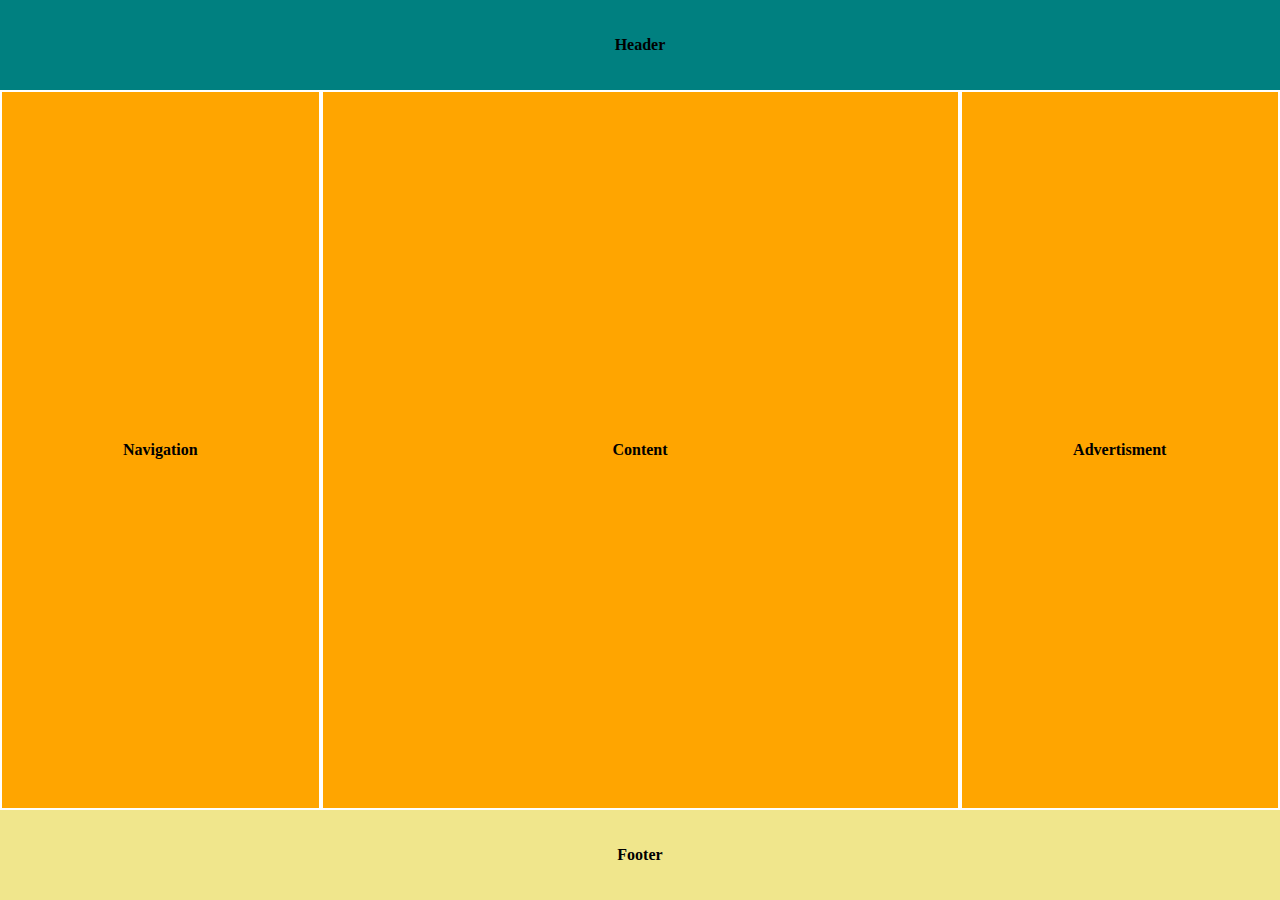
==== ex2-holygrail-layout/index.html @ 3112eacc "feat(index.html, style.css): create exs2: holy grail layout." ====
<!DOCTYPE html>
<html lang="en">
  <head>
    <meta charset="UTF-8" />
    <meta http-equiv="X-UA-Compatible" content="IE=edge" />
    <meta name="viewport" content="width=device-width, initial-scale=1.0" />
    <link rel="stylesheet" href="./style.css" />
    <title>Flexbox Exercise 2: Holygrail Layout</title>
  </head>

  <body>
    <!-- Start coding here -->
    <div class="container">
      <p class="header">Header</p>
      <div class="body">
        <p class="nav box">Navigation</p>
        <p class="content box">Content</p>
        <p class="ads box">Advertisment</p>
      </div>
      <p class="footer">Footer</p>
    </div>
  </body>
</html>
---- ex2-holygrail-layout/style.css ----
/* Start coding here */
* {
  box-sizing: border-box;
  margin: 0;
  padding: 0;
}

.container {
  display: flex;
  flex-direction: column;
  height: 100vh;
  font-weight: bold;
}

.header {
  background-color: teal;
  height: 10%;
  display: flex;
  justify-content: center;
  align-items: center;
}

.body {
  height: 80%;
  display: flex;
  justify-content: space-around;
  align-items: center;
}

.box {
  background-color: orange;
  width: 100%;
  height: 100%;
  display: flex;
  justify-content: center;
  align-items: center;
  border: 2px solid white;
}

.nav {
  flex-basis: 50%;
}

.content {
}

.ads {
  flex-basis: 50%;
}

.footer {
  background-color: khaki;
  height: 10%;
  display: flex;
  justify-content: center;
  align-items: center;
}
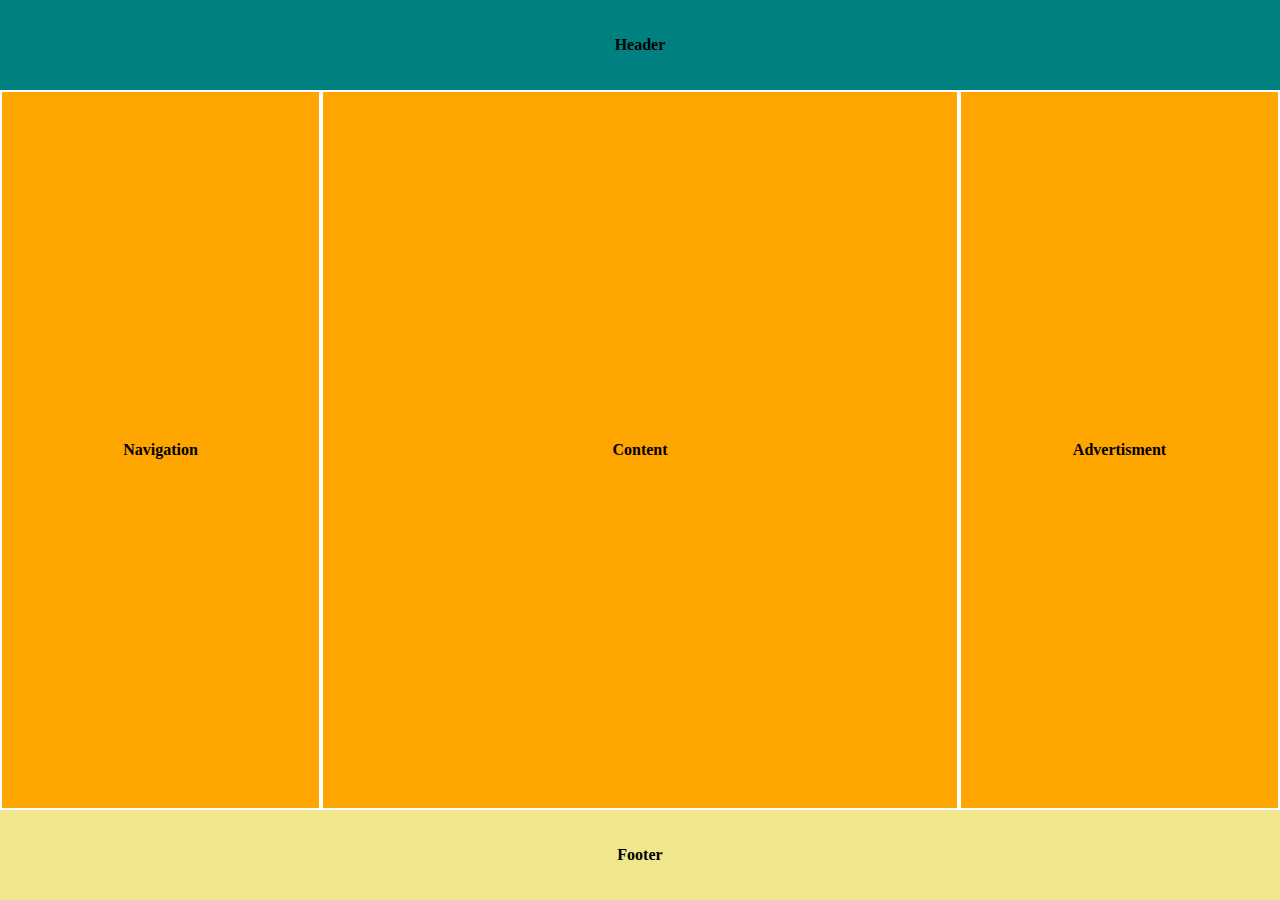
==== commit 10da633c: "fix(index.html): change div tags to semantic tags" ====
--- a/ex2-holygrail-layout/index.html
+++ b/ex2-holygrail-layout/index.html
@@ -13,11 +13,11 @@
     <div class="container">
       <p class="header">Header</p>
       <div class="body">
-        <p class="nav box">Navigation</p>
-        <p class="content box">Content</p>
-        <p class="ads box">Advertisment</p>
+        <nav class="nav box">Navigation</nav>
+        <section class="content box">Content</section>
+        <div class="ads box">Advertisment</div>
       </div>
-      <p class="footer">Footer</p>
+      <footer class="footer">Footer</footer>
     </div>
   </body>
 </html>
--- a/ex2-holygrail-layout/style.css
+++ b/ex2-holygrail-layout/style.css
@@ -38,14 +38,17 @@
 }
 
 .nav {
-  flex-basis: 50%;
+  /* flex-basis: 50%; */
+  flex: 1;
 }
 
 .content {
+  flex: 2;
 }
 
 .ads {
-  flex-basis: 50%;
+  /* flex-basis: 50%; */
+  flex: 1;
 }
 
 .footer {
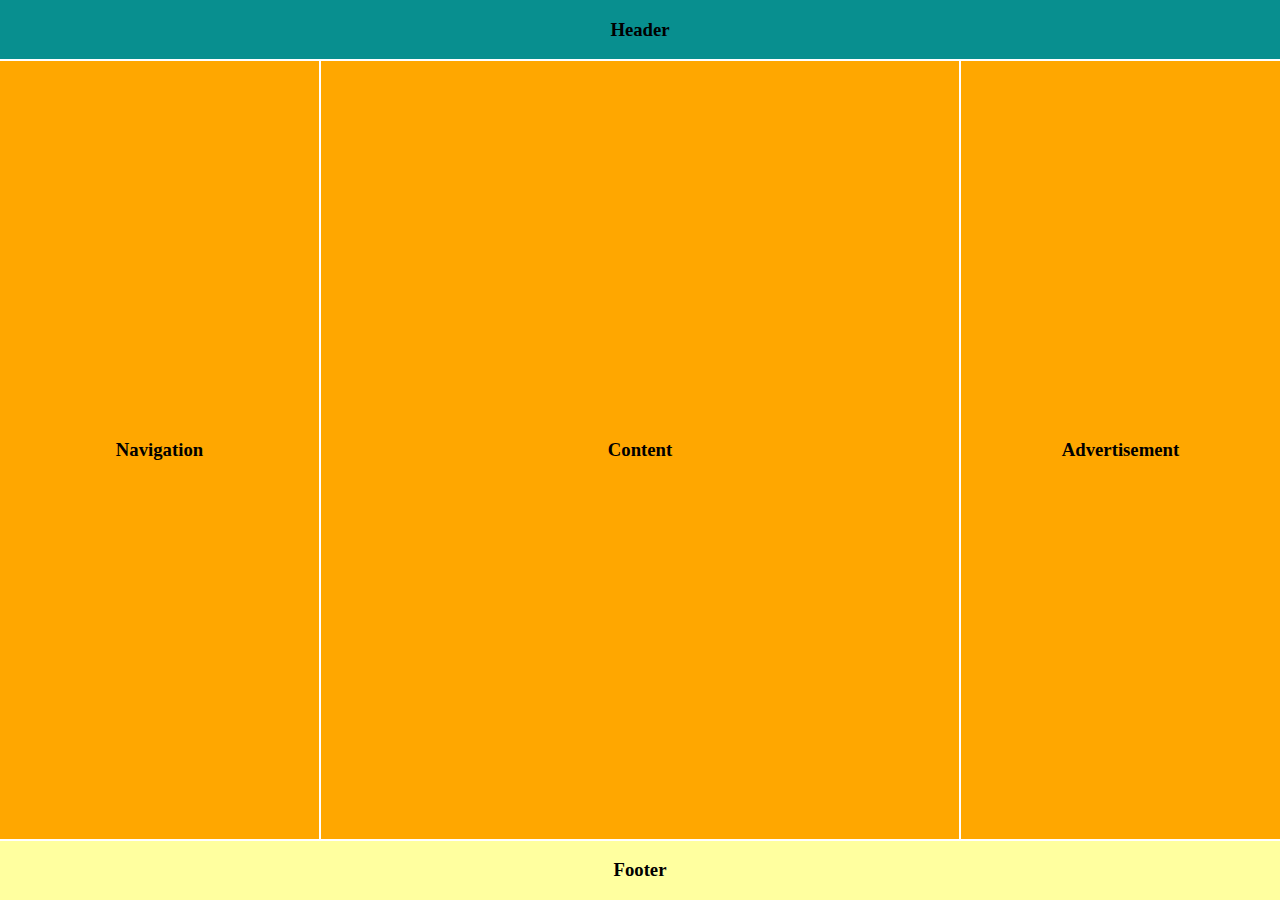
==== commit d27e4e8c: "feat(ex-2): Add content and style on page" ====
--- a/ex2-holygrail-layout/index.html
+++ b/ex2-holygrail-layout/index.html
@@ -9,15 +9,12 @@
   </head>
 
   <body>
-    <!-- Start coding here -->
-    <div class="container">
-      <p class="header">Header</p>
-      <div class="body">
-        <nav class="nav box">Navigation</nav>
-        <section class="content box">Content</section>
-        <div class="ads box">Advertisment</div>
-      </div>
-      <footer class="footer">Footer</footer>
+    <div class="green"><h3>Header</h3></div>
+    <div class="mustard">
+      <div id="nav"><h3>Navigation</h3></div>
+      <div id="content"><h3>Content</h3></div>
+      <div id="ad"><h3>Advertisement</h3></div>
     </div>
+    <div class="lemon"><h3>Footer</h3></div>
   </body>
 </html>
--- a/ex2-holygrail-layout/style.css
+++ b/ex2-holygrail-layout/style.css
@@ -1,60 +1,40 @@
 /* Start coding here */
-* {
-  box-sizing: border-box;
-  margin: 0;
-  padding: 0;
-}
-
-.container {
+body {
+  margin: 0px;
+  padding: 0px;
+  height: 100vh;
   display: flex;
   flex-direction: column;
-  height: 100vh;
-  font-weight: bold;
+  gap: 2px;
 }
-
-.header {
-  background-color: teal;
-  height: 10%;
+.green {
+  background-color: #088f8f;
+  text-align: center;
+}
+.mustard {
+  display: flex;
+  flex-direction: row;
+  text-align: center;
+  gap: 2px;
+  flex: 1;
+}
+#nav,
+#ad {
+  flex: 1;
+}
+#content {
+  flex: 2;
+}
+#nav,
+#content,
+#ad {
+  background-color: #ffa700;
+  height: 100%;
   display: flex;
   justify-content: center;
   align-items: center;
 }
-
-.body {
-  height: 80%;
-  display: flex;
-  justify-content: space-around;
-  align-items: center;
+.lemon {
+  background-color: #ffff9f;
+  text-align: center;
 }
-
-.box {
-  background-color: orange;
-  width: 100%;
-  height: 100%;
-  display: flex;
-  justify-content: center;
-  align-items: center;
-  border: 2px solid white;
-}
-
-.nav {
-  /* flex-basis: 50%; */
-  flex: 1;
-}
-
-.content {
-  flex: 2;
-}
-
-.ads {
-  /* flex-basis: 50%; */
-  flex: 1;
-}
-
-.footer {
-  background-color: khaki;
-  height: 10%;
-  display: flex;
-  justify-content: center;
-  align-items: center;
-}
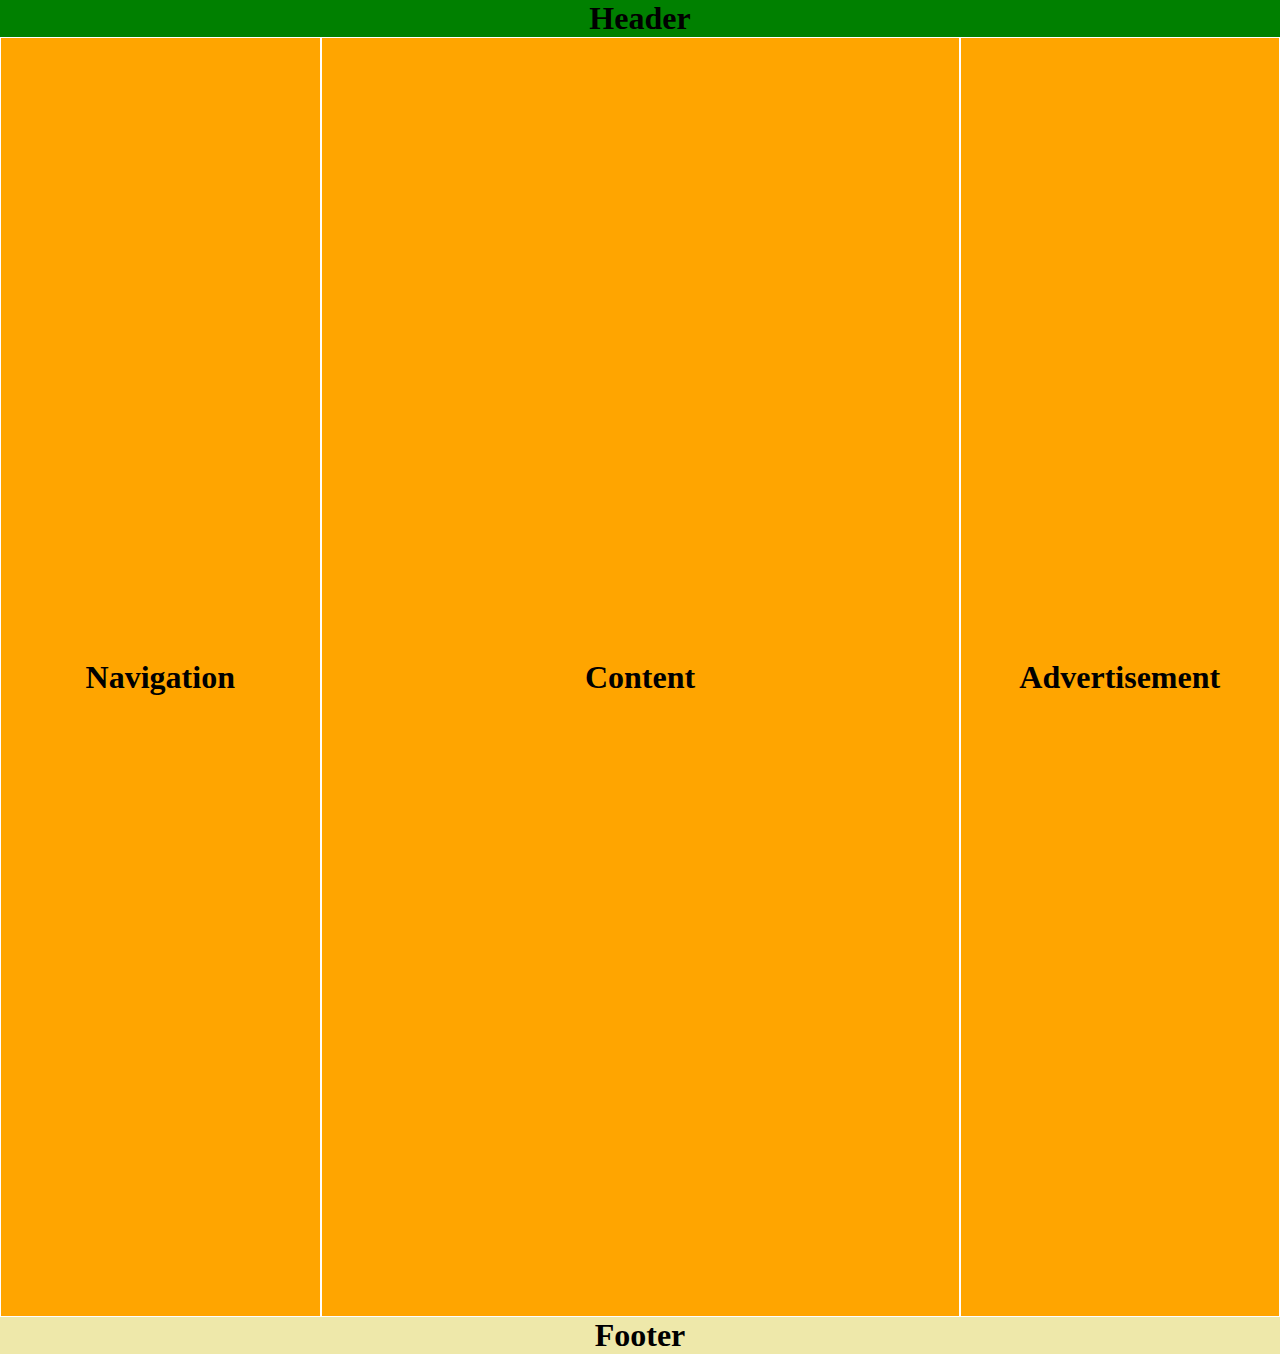
==== commit aa653691: "feat: Pricing Grid and Holy Grail Layout" ====
--- a/ex2-holygrail-layout/index.html
+++ b/ex2-holygrail-layout/index.html
@@ -9,12 +9,15 @@
   </head>
 
   <body>
-    <div class="green"><h3>Header</h3></div>
-    <div class="mustard">
-      <div id="nav"><h3>Navigation</h3></div>
-      <div id="content"><h3>Content</h3></div>
-      <div id="ad"><h3>Advertisement</h3></div>
+    <!-- Start coding here -->
+    <div class="viewport">
+      <div class="header"><h1>Header</h1></div>
+      <div class="main">
+        <div class="navigation"><h1>Navigation</h1></div>
+        <div class="content"><h1>Content</h1></div>
+        <div class="advertisement"><h1>Advertisement</h1></div>
+      </div>
+      <div class="footer"><h1>Footer</h1></div>
     </div>
-    <div class="lemon"><h3>Footer</h3></div>
   </body>
 </html>
--- a/ex2-holygrail-layout/style.css
+++ b/ex2-holygrail-layout/style.css
@@ -1,40 +1,63 @@
 /* Start coding here */
-body {
+* {
+  box-sizing: border-box;
+  padding: 0px;
   margin: 0px;
-  padding: 0px;
-  height: 100vh;
+}
+
+.navigation,
+.content,
+.advertisement {
   display: flex;
   flex-direction: column;
-  gap: 2px;
-}
-.green {
-  background-color: #088f8f;
-  text-align: center;
-}
-.mustard {
-  display: flex;
-  flex-direction: row;
-  text-align: center;
-  gap: 2px;
-  flex: 1;
-}
-#nav,
-#ad {
-  flex: 1;
-}
-#content {
-  flex: 2;
-}
-#nav,
-#content,
-#ad {
-  background-color: #ffa700;
-  height: 100%;
-  display: flex;
   justify-content: center;
   align-items: center;
 }
-.lemon {
-  background-color: #ffff9f;
+
+.viewport {
+  display: flex;
+  flex-direction: column;
+  align-items: center;
+}
+
+.header {
+  background-color: green;
+  width: 100vw;
   text-align: center;
 }
+
+.main {
+  display: flex;
+  flex-direction: row;
+  justify-content: space-around;
+  align-items: center;
+  width: 100vw;
+  height: 100vw;
+}
+
+.footer {
+  background-color: #eee8aa;
+  width: 100vw;
+  text-align: center;
+}
+
+.navigation {
+  background-color: #ffa500;
+  border: 1px solid white;
+  height: 100%;
+  flex: 1;
+}
+
+.content {
+  background-color: #ffa500;
+  border: 1px solid white;
+  height: 100%;
+  flex: 2;
+}
+
+.advertisement {
+  background-color: #ffa500;
+  border: 1px solid white;
+  height: 100%;
+  flex: 1;
+}
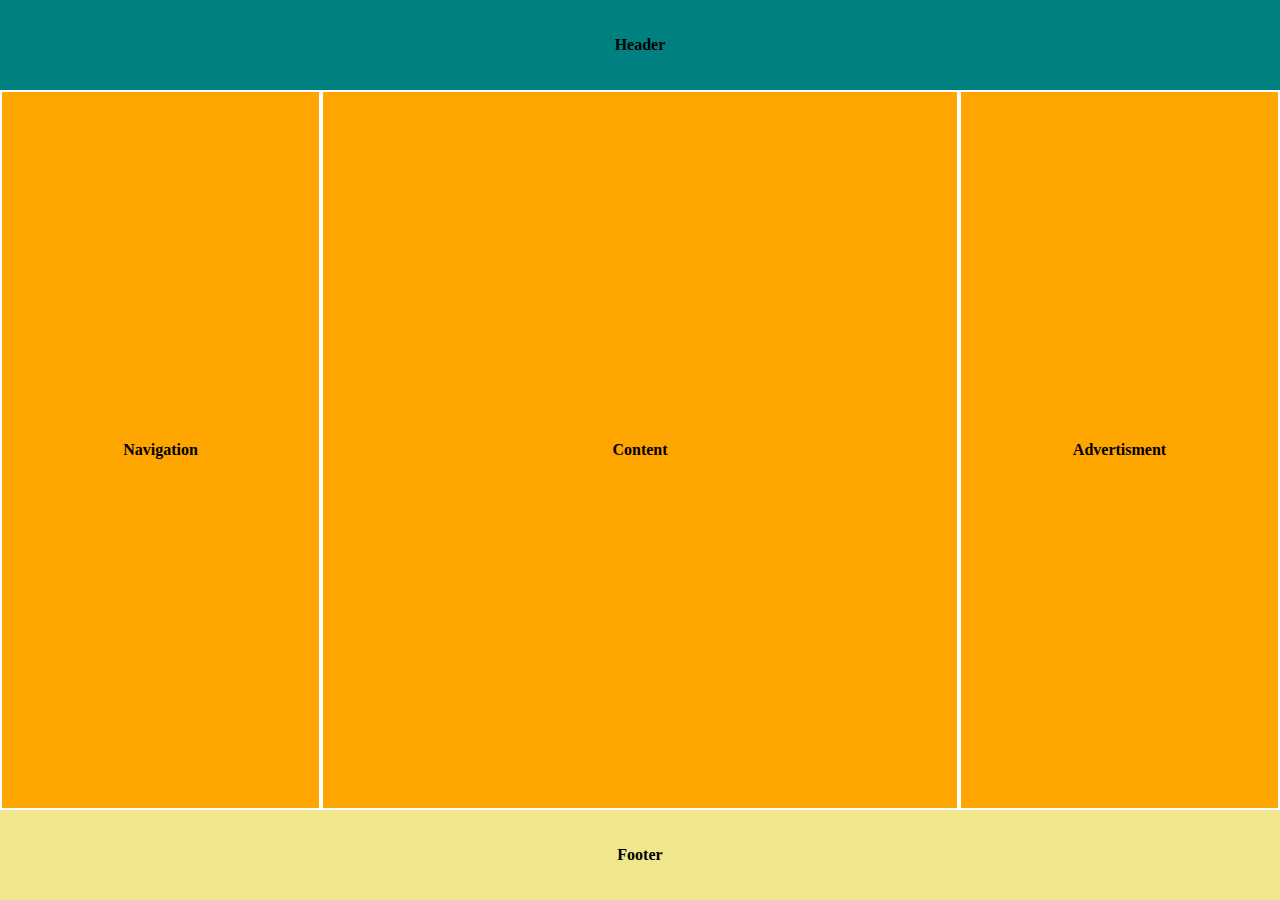
==== commit 768c8223: "Merge pull request #2 from techupth/feature/nat" ====
--- a/ex2-holygrail-layout/index.html
+++ b/ex2-holygrail-layout/index.html
@@ -10,14 +10,14 @@
 
   <body>
     <!-- Start coding here -->
-    <div class="viewport">
-      <div class="header"><h1>Header</h1></div>
-      <div class="main">
-        <div class="navigation"><h1>Navigation</h1></div>
-        <div class="content"><h1>Content</h1></div>
-        <div class="advertisement"><h1>Advertisement</h1></div>
+    <div class="container">
+      <p class="header">Header</p>
+      <div class="body">
+        <nav class="nav box">Navigation</nav>
+        <section class="content box">Content</section>
+        <div class="ads box">Advertisment</div>
       </div>
-      <div class="footer"><h1>Footer</h1></div>
+      <footer class="footer">Footer</footer>
     </div>
   </body>
 </html>
--- a/ex2-holygrail-layout/style.css
+++ b/ex2-holygrail-layout/style.css
@@ -1,63 +1,60 @@
 /* Start coding here */
 * {
   box-sizing: border-box;
-  padding: 0px;
-  margin: 0px;
+  margin: 0;
+  padding: 0;
 }
 
-.navigation,
-.content,
-.advertisement {
+.container {
   display: flex;
   flex-direction: column;
+  height: 100vh;
+  font-weight: bold;
+}
+
+.header {
+  background-color: teal;
+  height: 10%;
+  display: flex;
   justify-content: center;
   align-items: center;
 }
 
-.viewport {
+.body {
+  height: 80%;
   display: flex;
-  flex-direction: column;
+  justify-content: space-around;
   align-items: center;
 }
 
-.header {
-  background-color: green;
-  width: 100vw;
-  text-align: center;
+.box {
+  background-color: orange;
+  width: 100%;
+  height: 100%;
+  display: flex;
+  justify-content: center;
+  align-items: center;
+  border: 2px solid white;
 }
 
-.main {
-  display: flex;
-  flex-direction: row;
-  justify-content: space-around;
-  align-items: center;
-  width: 100vw;
-  height: 100vw;
-}
-
-.footer {
-  background-color: #eee8aa;
-  width: 100vw;
-  text-align: center;
-}
-
-.navigation {
-  background-color: #ffa500;
-  border: 1px solid white;
-  height: 100%;
+.nav {
+  /* flex-basis: 50%; */
   flex: 1;
 }
 
 .content {
-  background-color: #ffa500;
-  border: 1px solid white;
-  height: 100%;
   flex: 2;
 }
 
-.advertisement {
-  background-color: #ffa500;
-  border: 1px solid white;
-  height: 100%;
+.ads {
+  /* flex-basis: 50%; */
   flex: 1;
 }
+
+.footer {
+  background-color: khaki;
+  height: 10%;
+  display: flex;
+  justify-content: center;
+  align-items: center;
+}
